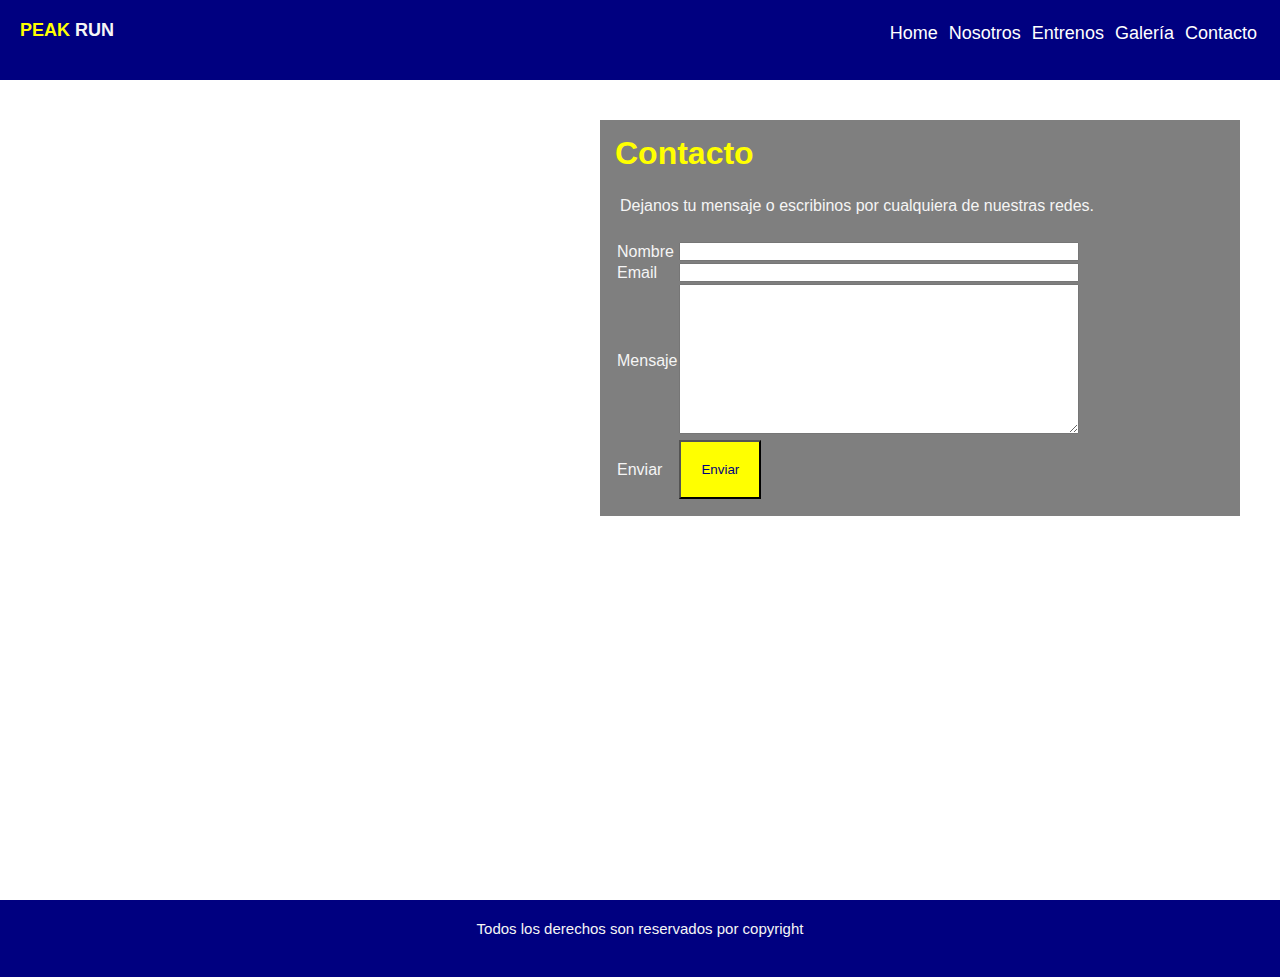
==== Pages/contacto.html @ 975e6cf1 "agregando git al proyecto" ====
<!DOCTYPE html>
<html lang="es">
<head>
    <meta charset="UTF-8">
    <meta name="viewport" content="width=device-width, initial-scale=1.0">
    <title>Peak Run</title>
    <link rel="shortcut icon" href="../Images/PRicon.png" type="image/x-icon">

    <link rel="stylesheet" href="https://cdnjs.cloudflare.com/ajax/libs/font-awesome/6.4.0/css/all.min.css" integrity="sha512-iecdLmaskl7CVkqkXNQ/ZH/XLlvWZOJyj7Yy7tcenmpD1ypASozpmT/E0iPtmFIB46ZmdtAc9eNBvH0H/ZpiBw==" crossorigin="anonymous" referrerpolicy="no-referrer" />
    <link rel="stylesheet" href="../Estilos.css">
</head>
<body>
    <header>
        <div class="logo">
            <span>Peak</span> Run
        </div>
        <nav class="barra">
            <ul>
                <li><a href="../index.html">Home</a></li>
                <li><a href="../Pages/nosotros.html">Nosotros</a></li>
                <li><a href="../Pages/entrenos.html">Entrenos</a></li>
                <li><a href="../Pages/galeria.html">Galería</a></li>
                <li><a href="#">Contacto</a></li>
            </ul>
        </nav>

    </header>
    <main class="contacto">
        <div class="call">
            <h1>Contacto</h1>
            <P>Dejanos tu mensaje o escribinos por cualquiera de nuestras redes.</P>

            <table>
                <tr>
                    <td>Nombre</td>
                    <td><input name="nombre"  class="form"/></td>
                </tr>
                <tr>
                    <td>Email</td>
                    <td><input name="email"  class="form"/></td>
                </tr>
                <tr>
                    <td>Mensaje</td>
                    <td><textarea name="mensaje"></textarea></td>
                </tr>
                <tr>
                    <td>Enviar</td>
                    <td><button class="enviar" type="button" >Enviar</button></td>
                </tr>
            </table>
        </div>

    </main>


    <footer>
<p>Todos los derechos son reservados por copyright</p>
<div class="redes">
    <i class="fa-brands fa-instagram"></i>
    <i class="fa-brands fa-facebook"></i>
    <i class="fa-brands fa-linkedin"></i>

</div>
    </footer>

    <a href="#" class="wp">
        <i class="fa-brands fa-square-whatsapp fa-fade" style="color: #77bb41;"></i>
        
    </a>

</body>
</html>
---- Estilos.css ----
*{
    margin: 0;
    padding: 0;
    box-sizing: border-box;
    color: whitesmoke;
    font-family: Verdana, Geneva, Tahoma, sans-serif;
}


header{
    height: 80px;
    background-color:navy;
    padding: 20px;
    font-size: 18px;
    font-family: Verdana, Geneva, Tahoma, sans-serif;
}

.logo{
    float: left;
    font-weight: bold;
    text-transform: uppercase;
}

.logo span{
    color: yellow;
}

.barra{
    float: right;
}

.barra ul{
list-style: none;
}

.barra ul li{
    display: inline-block;
    margin: 3px;
}

.barra a{
    text-decoration: none;
    color: white;
}.barra :hover{
    color: yellow;
}

main {
    height: calc(100vh - 80px);
    width: 100%;
    min-height: 500px;
    background-color: white;
    background-image: url(Images/PRcover01.png);
    background-size: cover;
}

main.entrenos {
    background-image: url(Images/PRcover04entrenos.png);
}

main.nos{
background-image: url(Images/PRcover02nos.png);
}

main.contacto{
    background-image: url(Images/PRcover03Contacto.png);
}


table.center {
    margin-left: auto;
    margin-right: auto;
}

.call{
    width: 50%;
    padding: 15px;
    background-color: rgb(0, 0, 0, 0.5);
    float:right;
    margin: 40px;
}

h1{
    color: yellow;
    font-family: Verdana, Geneva, Tahoma, sans-serif;
    margin-bottom: 20px;

}

.call p{
    margin-bottom: 20px;
}

.call a{
    background-color: rgb(255, 255, 0, 0.9);
    color: blue;
    text-decoration: none;
    padding: 10px 20px;
    border-radius: 5px;
}

.call p{
    padding: 5px;
}

h2{
    text-align: left;
    text-transform: uppercase;
    font-family: Verdana, Geneva, Tahoma, sans-serif;
}

h3{
text-transform: uppercase;
font-family: Verdana, Geneva, Tahoma, sans-serif;
font-size: 12px;
color: yellow;
padding-top: 10px;
padding-bottom: 10px;
}

h4{
    padding-bottom: 20px;
}

section{
    height: 700px;
    width: 100%;
    background-color: navy;
    padding: 15px;
}

.gal{
    text-align: center;
}

button.enviar{
    color: navy;
    background-color: yellow;
    padding: 20px;
}

input.form{
    width: 400px;
}

textarea {
    width: 400px;
    height: 150px;
}

footer{
background-color: navy;
color: whitesmoke;
text-align: center;
padding: 20px;
font-size: 15px;
font-family: Verdana, Geneva, Tahoma, sans-serif;
}

footer p{
    color: whitesmoke;
}

.redes{
    color: navy;
    font-size: 40px;
    letter-spacing: 10px;
    padding: 10px;
}

.wp{
    height: 40px;
    width: 40px;
    position: fixed;
    right: 40px;
    bottom: 40px;
    font-size: 40px;
    text-align: center;
    line-height: 40px;
    text-shadow:  px 2px 2px white;
}
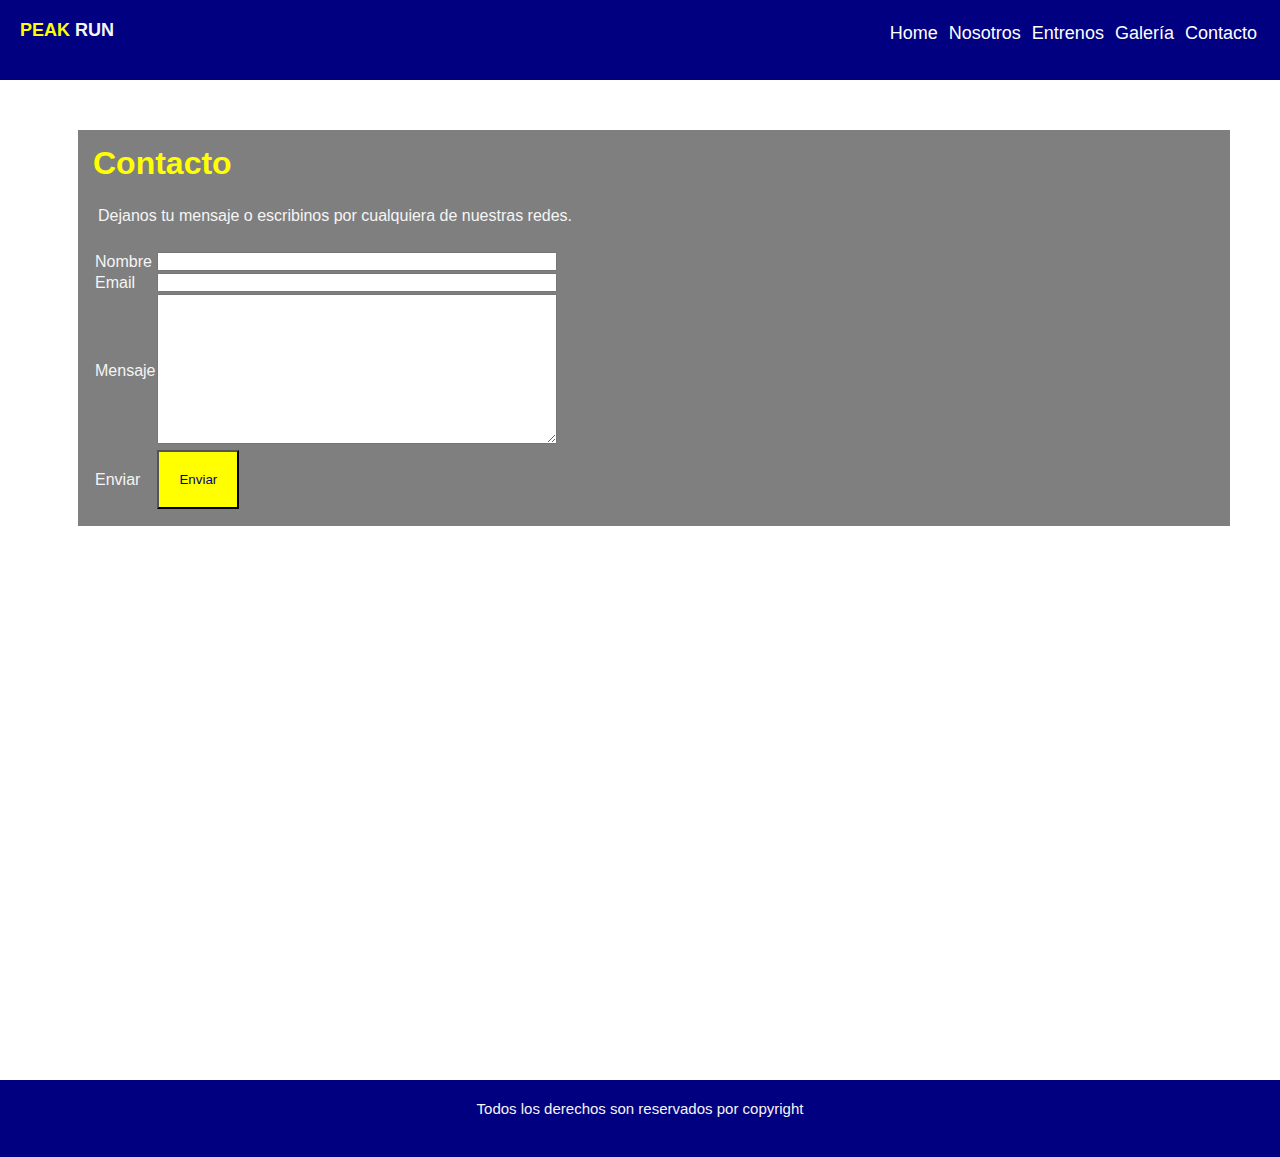
==== commit f3af4f1f: "Tags para SEO" ====
--- a/Pages/contacto.html
+++ b/Pages/contacto.html
@@ -1,14 +1,18 @@
 <!DOCTYPE html>
 <html lang="es">
+
 <head>
     <meta charset="UTF-8">
     <meta name="viewport" content="width=device-width, initial-scale=1.0">
     <title>Peak Run</title>
     <link rel="shortcut icon" href="../Images/PRicon.png" type="image/x-icon">
 
-    <link rel="stylesheet" href="https://cdnjs.cloudflare.com/ajax/libs/font-awesome/6.4.0/css/all.min.css" integrity="sha512-iecdLmaskl7CVkqkXNQ/ZH/XLlvWZOJyj7Yy7tcenmpD1ypASozpmT/E0iPtmFIB46ZmdtAc9eNBvH0H/ZpiBw==" crossorigin="anonymous" referrerpolicy="no-referrer" />
+    <link rel="stylesheet" href="https://cdnjs.cloudflare.com/ajax/libs/font-awesome/6.4.0/css/all.min.css"
+        integrity="sha512-iecdLmaskl7CVkqkXNQ/ZH/XLlvWZOJyj7Yy7tcenmpD1ypASozpmT/E0iPtmFIB46ZmdtAc9eNBvH0H/ZpiBw=="
+        crossorigin="anonymous" referrerpolicy="no-referrer" />
     <link rel="stylesheet" href="../Estilos.css">
 </head>
+
 <body>
     <header>
         <div class="logo">
@@ -33,11 +37,11 @@
             <table>
                 <tr>
                     <td>Nombre</td>
-                    <td><input name="nombre"  class="form"/></td>
+                    <td><input name="nombre" class="form" /></td>
                 </tr>
                 <tr>
                     <td>Email</td>
-                    <td><input name="email"  class="form"/></td>
+                    <td><input name="email" class="form" /></td>
                 </tr>
                 <tr>
                     <td>Mensaje</td>
@@ -45,7 +49,7 @@
                 </tr>
                 <tr>
                     <td>Enviar</td>
-                    <td><button class="enviar" type="button" >Enviar</button></td>
+                    <td><button class="enviar" type="button">Enviar</button></td>
                 </tr>
             </table>
         </div>
@@ -54,19 +58,20 @@
 
 
     <footer>
-<p>Todos los derechos son reservados por copyright</p>
-<div class="redes">
-    <i class="fa-brands fa-instagram"></i>
-    <i class="fa-brands fa-facebook"></i>
-    <i class="fa-brands fa-linkedin"></i>
+        <p>Todos los derechos son reservados por copyright</p>
+        <div class="redes">
+            <i class="fa-brands fa-instagram"></i>
+            <i class="fa-brands fa-facebook"></i>
+            <i class="fa-brands fa-linkedin"></i>
 
-</div>
+        </div>
     </footer>
 
     <a href="#" class="wp">
         <i class="fa-brands fa-square-whatsapp fa-fade" style="color: #77bb41;"></i>
-        
+
     </a>
 
 </body>
+
 </html>--- a/Estilos.css
+++ b/Estilos.css
@@ -1,181 +1,294 @@
-*{
-    margin: 0;
-    padding: 0;
-    box-sizing: border-box;
-    color: whitesmoke;
-    font-family: Verdana, Geneva, Tahoma, sans-serif;
-}
-
-
-header{
-    height: 80px;
-    background-color:navy;
-    padding: 20px;
-    font-size: 18px;
-    font-family: Verdana, Geneva, Tahoma, sans-serif;
-}
-
-.logo{
-    float: left;
-    font-weight: bold;
-    text-transform: uppercase;
-}
-
-.logo span{
-    color: yellow;
-}
-
-.barra{
-    float: right;
-}
-
-.barra ul{
-list-style: none;
-}
-
-.barra ul li{
-    display: inline-block;
-    margin: 3px;
-}
-
-.barra a{
-    text-decoration: none;
-    color: white;
-}.barra :hover{
-    color: yellow;
+* {
+  margin: 0;
+  padding: 0;
+  box-sizing: border-box;
+  color: whitesmoke;
+  font-family: Verdana, Geneva, Tahoma, sans-serif;
+}
+
+header {
+  height: 80px;
+  background-color: navy;
+  padding: 20px;
+  font-size: 18px;
+  font-family: Verdana, Geneva, Tahoma, sans-serif;
+}
+
+.logo {
+  float: left;
+  font-weight: bold;
+  text-transform: uppercase;
+}
+
+.logo span {
+  color: yellow;
+}
+
+.barra {
+  float: right;
+}
+
+.barra ul {
+  list-style: none;
+}
+
+.barra ul li {
+  display: inline-block;
+  margin: 3px;
+}
+
+.barra a {
+  text-decoration: none;
+  color: white;
+}
+
+.barra :hover {
+  color: yellow;
 }
 
 main {
-    height: calc(100vh - 80px);
-    width: 100%;
-    min-height: 500px;
-    background-color: white;
-    background-image: url(Images/PRcover01.png);
-    background-size: cover;
+  height: calc(100vh - 80px);
+  width: 100%;
+  min-height: 1000px;
+  background-color: white;
+  background-image: url(Images/PRcover01.png);
+  background-size: cover;
 }
 
 main.entrenos {
-    background-image: url(Images/PRcover04entrenos.png);
-}
-
-main.nos{
-background-image: url(Images/PRcover02nos.png);
-}
-
-main.contacto{
-    background-image: url(Images/PRcover03Contacto.png);
-}
-
+  background-image: url(Images/PRcover04entrenos.png);
+}
+
+main.nos {
+  background-image: url(Images/PRcover02nos.png);
+}
+
+main.contacto {
+  background-image: url(Images/PRcover03Contacto.png);
+}
 
 table.center {
-    margin-left: auto;
-    margin-right: auto;
-}
-
-.call{
+  margin-left: auto;
+  margin-right: auto;
+}
+
+.call {
+  position: relative;
+  width: 90%;
+  padding: 15px;
+  background-color: rgba(0, 0, 0, 0.5);
+  float: right;
+  margin: 50px;
+}
+
+h1 {
+  color: yellow;
+  font-family: Verdana, Geneva, Tahoma, sans-serif;
+  margin-bottom: 20px;
+}
+
+.call p {
+  margin-bottom: 20px;
+}
+
+.call a {
+  background-color: rgba(255, 255, 0, 0.9);
+  color: blue;
+  text-decoration: none;
+  padding: 10px 20px;
+  border-radius: 5px;
+  align-content: center;
+}
+
+.call p {
+  padding: 5px;
+}
+
+h2 {
+  text-align: left;
+  text-transform: uppercase;
+  font-family: Verdana, Geneva, Tahoma, sans-serif;
+}
+
+h3 {
+  text-transform: uppercase;
+  font-family: Verdana, Geneva, Tahoma, sans-serif;
+  font-size: 12px;
+  color: yellow;
+  padding-top: 10px;
+  padding-bottom: 10px;
+}
+
+h4 {
+  padding-bottom: 20px;
+}
+
+/* section{
+    height: 800px;
     width: 50%;
     padding: 15px;
-    background-color: rgb(0, 0, 0, 0.5);
-    float:right;
-    margin: 40px;
-}
-
-h1{
-    color: yellow;
-    font-family: Verdana, Geneva, Tahoma, sans-serif;
-    margin-bottom: 20px;
-
-}
-
-.call p{
-    margin-bottom: 20px;
-}
-
-.call a{
-    background-color: rgb(255, 255, 0, 0.9);
-    color: blue;
-    text-decoration: none;
-    padding: 10px 20px;
-    border-radius: 5px;
-}
-
-.call p{
-    padding: 5px;
-}
-
-h2{
-    text-align: left;
-    text-transform: uppercase;
-    font-family: Verdana, Geneva, Tahoma, sans-serif;
-}
-
-h3{
-text-transform: uppercase;
-font-family: Verdana, Geneva, Tahoma, sans-serif;
-font-size: 12px;
-color: yellow;
-padding-top: 10px;
-padding-bottom: 10px;
-}
-
-h4{
-    padding-bottom: 20px;
-}
-
-section{
-    height: 700px;
-    width: 100%;
-    background-color: navy;
-    padding: 15px;
-}
-
-.gal{
-    text-align: center;
-}
-
-button.enviar{
-    color: navy;
-    background-color: yellow;
-    padding: 20px;
-}
-
-input.form{
-    width: 400px;
+} */
+.galeria {
+  position: relative;
+  align-content: center;
+  display: flex;
+  flex-direction: row;
+  flex-wrap: wrap;
+  flex-flow: wrap;
+  justify-content: space-around;
+  float: inline-end;
+  padding: 15px;
+}
+
+.caja {
+  height: 300PX;
+  width: 300PX;
+  align-items: center;
+  background-color: yellow;
+  color: navy;
+  border: 2px solid;
+  line-height: 120px;
+  flex-grow: 5;
+  flex-shrink: 3;
+  padding: 10px;
+}
+
+.caja1 {
+  background-image: url(Images/1M.jpg);
+  background-size: cover;
+}
+
+.caja2 {
+  background-image: url(Images/3M.jpg);
+  background-size: cover;
+}
+
+.caja3 {
+  background-image: url(Images/6M.jpg);
+  background-size: cover;
+}
+
+.presentacion {
+  height: 100%;
+  padding: 20px;
+  display: grid;
+  grid-template-columns: repeat(3, 1fr);
+  grid-template-rows: repeat(2, 200px);
+}
+
+.item {
+  border: 2px solid navy;
+  background-size: cover;
+  background-position: center;
+}
+
+.fot1 {
+  background-image: url(Images/Gal01.jpg);
+}
+
+.fot2 {
+  background-image: url(Images/Gal02.jpg);
+  /* grid-column: 2/4;
+  grid-row: 1/3; */
+}
+
+.fot3 {
+  background-image: url(Images/Gal03.jpg);
+  /* grid-row: 2/4; */
+}
+
+.fot4 {
+  background-image: url(Images/Gal04.jpg);
+  /* grid-column: 2/3; */
+}
+
+.fot5 {
+  background-image: url(Images/Gal05.jpg);
+  /* grid-column: 3/4; */
+}
+.fot6 {
+  background-image: url(Images/Gal05.jpg);
+}
+
+
+@media only screen and (max-width: 480px) {
+  .presentacion {
+    grid-template-columns: repeat(1, 300px);
+    grid-template-rows: repeat(6, 200px);
+  }
+}
+
+@media only screen and (min-width: 480px) and (max-width: 768px) {
+  .presentacion {
+    grid-template-columns: repeat(1, 1fr);
+    grid-template-rows: repeat(6, 500px);
+  }
+}
+
+@media only screen and (min-width: 768px) and (max-width: 1024px) {
+  .presentacion {
+    grid-template-columns: repeat(2, 1fr);
+    grid-template-rows: repeat(3, 400px);
+  }
+}
+
+@media only screen and (min-width: 1024px) {
+  .presentacion {
+    grid-template-columns: repeat(3, 1fr);
+    grid-template-rows: repeat(2, 400px);
+  }
+}
+
+.gal {
+  text-align: center;
+}
+
+button.enviar {
+  color: navy;
+  background-color: yellow;
+  padding: 20px;
+}
+
+input.form {
+  width: 400px;
 }
 
 textarea {
-    width: 400px;
-    height: 150px;
-}
-
-footer{
-background-color: navy;
-color: whitesmoke;
-text-align: center;
-padding: 20px;
-font-size: 15px;
-font-family: Verdana, Geneva, Tahoma, sans-serif;
-}
-
-footer p{
-    color: whitesmoke;
-}
-
-.redes{
-    color: navy;
-    font-size: 40px;
-    letter-spacing: 10px;
-    padding: 10px;
-}
-
-.wp{
-    height: 40px;
-    width: 40px;
-    position: fixed;
-    right: 40px;
-    bottom: 40px;
-    font-size: 40px;
-    text-align: center;
-    line-height: 40px;
-    text-shadow:  px 2px 2px white;
-}+  width: 400px;
+  height: 150px;
+}
+
+footer {
+  background-color: navy;
+  color: whitesmoke;
+  text-align: center;
+  padding: 20px;
+  font-size: 15px;
+  font-family: Verdana, Geneva, Tahoma, sans-serif;
+}
+
+footer p {
+  color: whitesmoke;
+  padding: auto;
+}
+
+.redes {
+  color: navy;
+  font-size: 40px;
+  letter-spacing: 10px;
+  padding: 10px;
+}
+
+.wp {
+  height: 40px;
+  width: 40px;
+  position: fixed;
+  right: 40px;
+  bottom: 40px;
+  font-size: 40px;
+  text-align: center;
+  line-height: 40px;
+  text-shadow: px 2px 2px white;
+}
+
+/*# sourceMappingURL=Estilos.css.map */